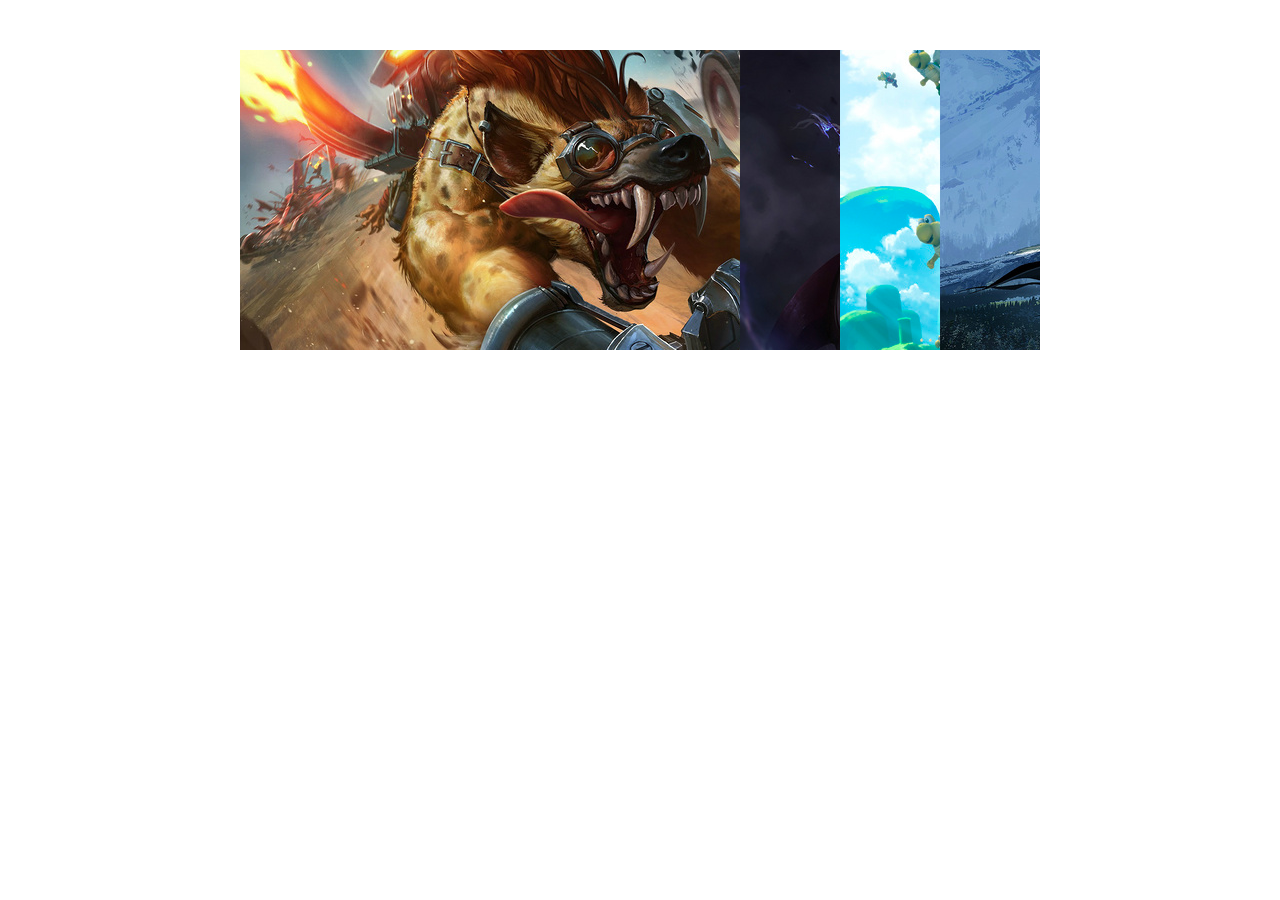
==== details/study/follow/accordion/index.html @ f50e9b2d "the first version" ====
<!DOCTYPE html>
<html>
<head>
    <meta charset="utf-8"/>
    <title>简洁的jq手风琴效果</title>
    <style>
        *{margin: 0; padding: 0;}
        #content {
            list-style: none;
            width:800px;
            height: 300px;
            position: relative;
            overflow: hidden;
            margin:50px auto;
        }
        #content li{
            width:500px;
            height:300px;
            position: absolute;
        }
    </style>
</head>
<body>
<ul id="content">
    <li style="background:red;left:0px;"><img src="img/1.jpg" alt=""></li>
    <li style="background:blue;left:500px;"><img src="img/2.jpg" alt=""></li>
    <li style="background:yellow;left:600px; "><img src="img/3.jpg" alt=""></li>
    <li style="background:green;left:700px; "><img src="img/4.jpg" alt=""></li>
</ul>
</body>
<script type="text/javascript" src="jquery-3.1.1.js"></script>
<script >
    $(function(){
        $('li').mouseenter(function(){
            for(var i=0;i<$('li').length;i++){
                if($(this).index()>=i){
                    $('li').eq(i).stop().animate({left:i*100});
                }else{
                    $('li').eq(i).stop().animate({left:i*100+400});
                }
            }
        })
    });
</script>
</html>
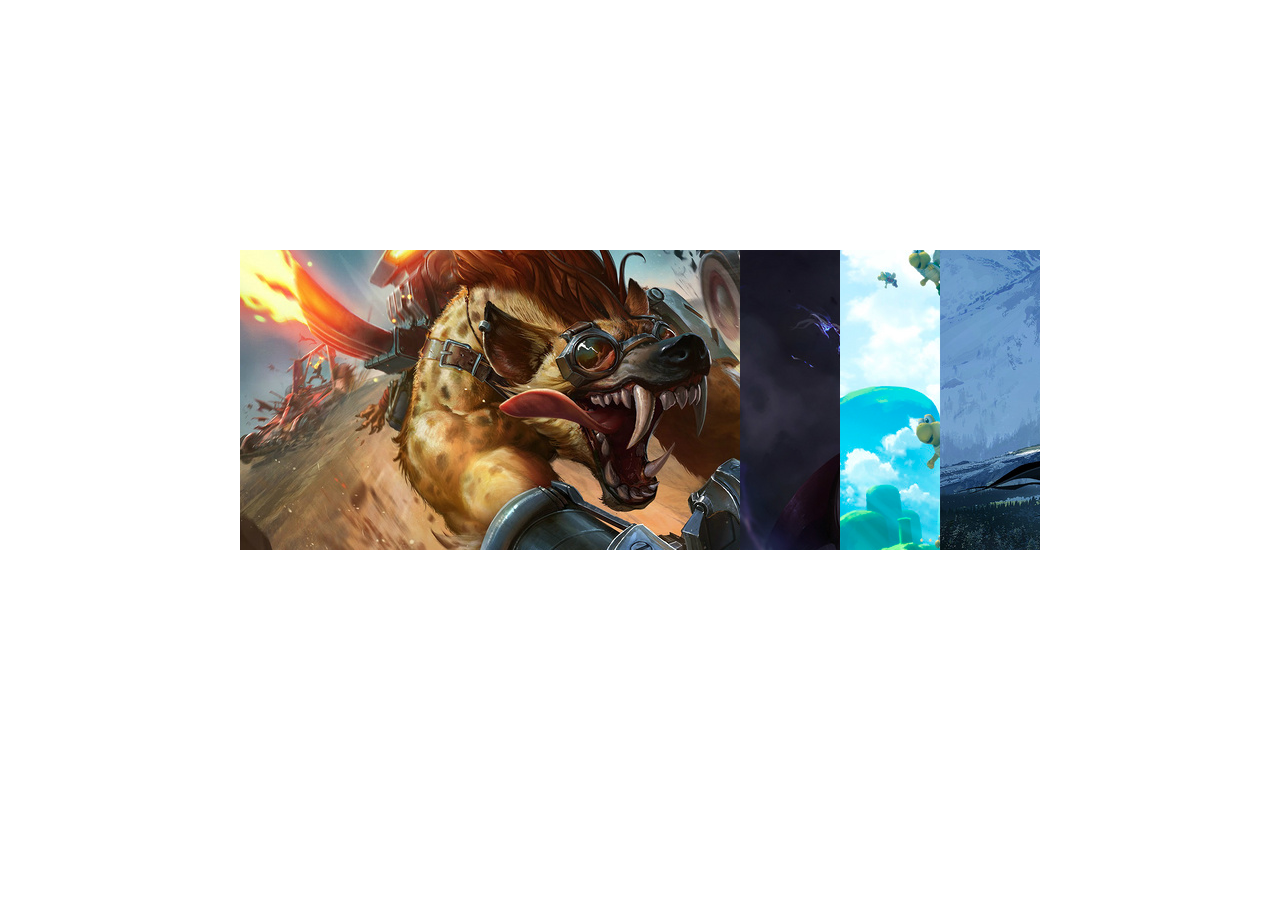
==== commit e9404819: "文件移动" ====
--- a/details/study/follow/accordion/index.html
+++ b/details/study/follow/accordion/index.html
@@ -6,6 +6,7 @@
     <style>
         *{margin: 0; padding: 0;}
         #content {
+            top: 200px;
             list-style: none;
             width:800px;
             height: 300px;
